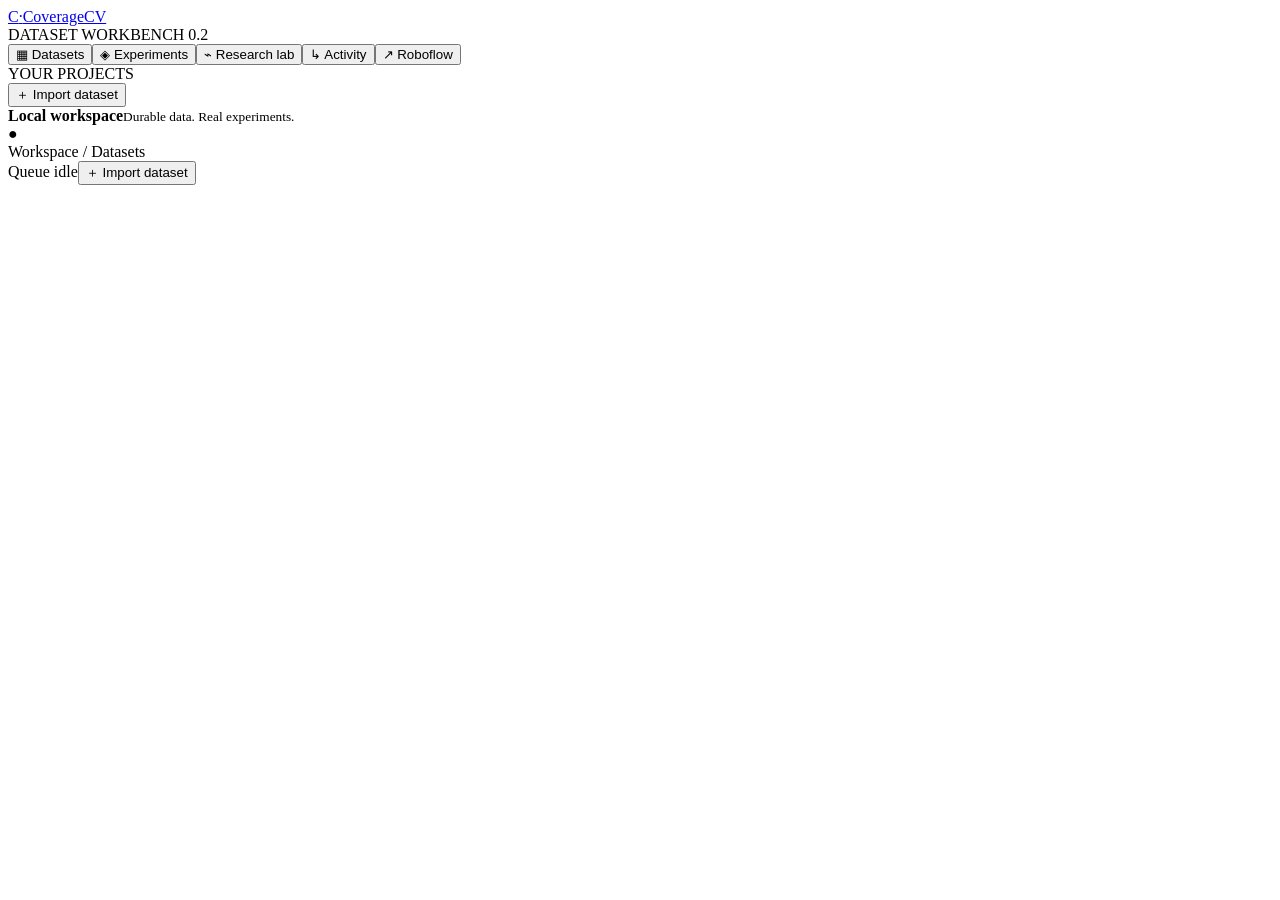
==== src/coveragecv/workbench/static/index.html @ a0131e2e "Build durable coverage workbench and controlled multi-seed experiments" ====
<!doctype html>
<html lang="en"><head><meta charset="utf-8"><meta name="viewport" content="width=device-width, initial-scale=1">
<title>CoverageCV · Dataset workbench</title><link rel="stylesheet" href="/static/style.css"></head>
<body>
<aside class="sidebar"><a class="logo" href="/"><span class="logo-mark">C<span>·</span></span>CoverageCV</a><div class="workspace-label">DATASET WORKBENCH <span>0.2</span></div>
<nav id="navigation"><button data-page="datasets" class="selected"><span>▦</span> Datasets</button><button data-page="experiments"><span>◈</span> Experiments <i id="running-count"></i></button><button data-page="research"><span>⌁</span> Research lab</button><button data-page="activity"><span>↳</span> Activity</button><button data-page="platform"><span>↗</span> Roboflow</button></nav>
<div class="sidebar-divider"></div><div class="section-label">YOUR PROJECTS</div><div id="project-list"></div><button class="add-project" id="sidebar-import">＋ Import dataset</button>
<div class="sidebar-bottom"><span class="status-dot"></span><div><b>Local workspace</b><small>Durable data. Real experiments.</small></div><span id="connection" title="Connection status">●</span></div></aside>
<main><header class="topbar"><div id="breadcrumb">Workspace <span>/</span> Datasets</div><div class="topbar-actions"><span class="subtle" id="queue-label">Queue idle</span><button class="button small" id="import-button">＋ Import dataset</button></div></header>
<div id="toast" role="status"></div><div id="content"></div></main>
<dialog id="import-dialog"><form id="import-form"><div class="dialog-heading"><div><div class="eyebrow">BRING YOUR OWN DATA</div><h2>Import a dataset</h2></div><button class="icon-button close-dialog" type="button" aria-label="Close">×</button></div><p class="muted">Package your COCO files, images and a <code>coverage.json</code> policy in one ZIP. Compilation checks the data before training can start.</p><label>Project name<input id="import-name" required maxlength="100" placeholder="Warehouse · combined sources"></label><label class="dropzone">Choose a dataset ZIP<input id="import-file" type="file" accept=".zip"><small>Up to 100 MB compressed · 500 MB unpacked</small></label><details><summary>Or import an existing local spec</summary><label>Absolute path to coverage spec<input id="import-path" placeholder="/path/to/coverage.json"></label></details><p class="muted small-text">No dataset ready? Load the prepared chess project and explore real annotations.</p><div class="dialog-actions"><button class="button" type="button" id="load-demo">Load chess example</button><button class="button primary" type="submit">Import & compile →</button></div><p id="import-error" class="error-text"></p></form></dialog>
<dialog id="train-dialog"><form id="train-form"><div class="dialog-heading"><div><div class="eyebrow">CONTROLLED COMPARISON</div><h2>Run an experiment</h2></div><button class="icon-button close-dialog" type="button" aria-label="Close">×</button></div><p class="muted">Compare supervision policies from one initialization, with the same images and update budget. Results use complete validation labels.</p><div class="form-grid"><label>Updates per run<input id="train-steps" type="number" value="100" min="1" max="5000" required></label><label>Random seed<input id="train-seed" type="number" value="20260917" min="0" required></label><label>Batch size<select id="train-batch"><option>2</option><option>4</option></select></label><label>Time limit per run<select id="train-timeout"><option value="1800">30 minutes</option><option value="3600">60 minutes</option><option value="7200">120 minutes</option></select></label></div><label>Execution device<select id="train-device"><option value="cpu">Local CPU</option><option value="mps">Local Apple GPU · MPS</option></select></label><p id="train-device-help" class="muted small-text"></p><label>Training recipe<select id="train-recipe"><option value="pilot">RF-DETR Nano · 384px · controlled pilot</option><option value="augmented_fresh">RF-DETR Nano · 512px · augmentation + cosine schedule</option><option value="large_fresh">RF-DETR Large · 704px · augmentation + EMA</option></select></label><div class="arm-options"><label><input type="checkbox" name="arm" value="naive" checked><span><b>Naive merge</b><small>Ordinary loss on the partial annotations</small></span></label><label><input type="checkbox" name="arm" value="aware" checked><span><b>Coverage-aware</b><small>Unknown classes cannot invent negative evidence</small></span></label><label id="reference-option"><input type="checkbox" name="arm" value="complete_reference"><span><b>Complete reference</b><small>Same images with all available reference labels</small></span></label></div><div class="callout neutral">This queue uses the selected device on your local machine. Jobs survive a workbench restart, and you can cancel them. No cloud workloads are launched.</div><div class="dialog-actions"><button class="button primary" type="submit">Queue experiment →</button></div><p id="train-error" class="error-text"></p></form></dialog>
<dialog id="sample-dialog" class="sample-dialog"><div class="dialog-heading"><div><div class="eyebrow" id="sample-kicker"></div><h2 id="sample-title"></h2></div><button class="icon-button close-dialog" aria-label="Close">×</button></div><div class="sample-layout"><div><div class="segmented" id="sample-modes"><button data-mode="observed" class="selected">Observed labels</button><button data-mode="reference">Complete reference</button></div><canvas id="sample-canvas" width="640" height="640"></canvas><div id="sample-label-count" class="muted small-text"></div></div><div><h3>Annotation coverage</h3><div id="sample-states"></div><div class="callout" id="sample-explanation"></div><details><summary>Source evidence & identity</summary><div id="sample-provenance" class="provenance"></div></details></div></div></dialog>
<script type="module" src="/static/app.js"></script></body></html>
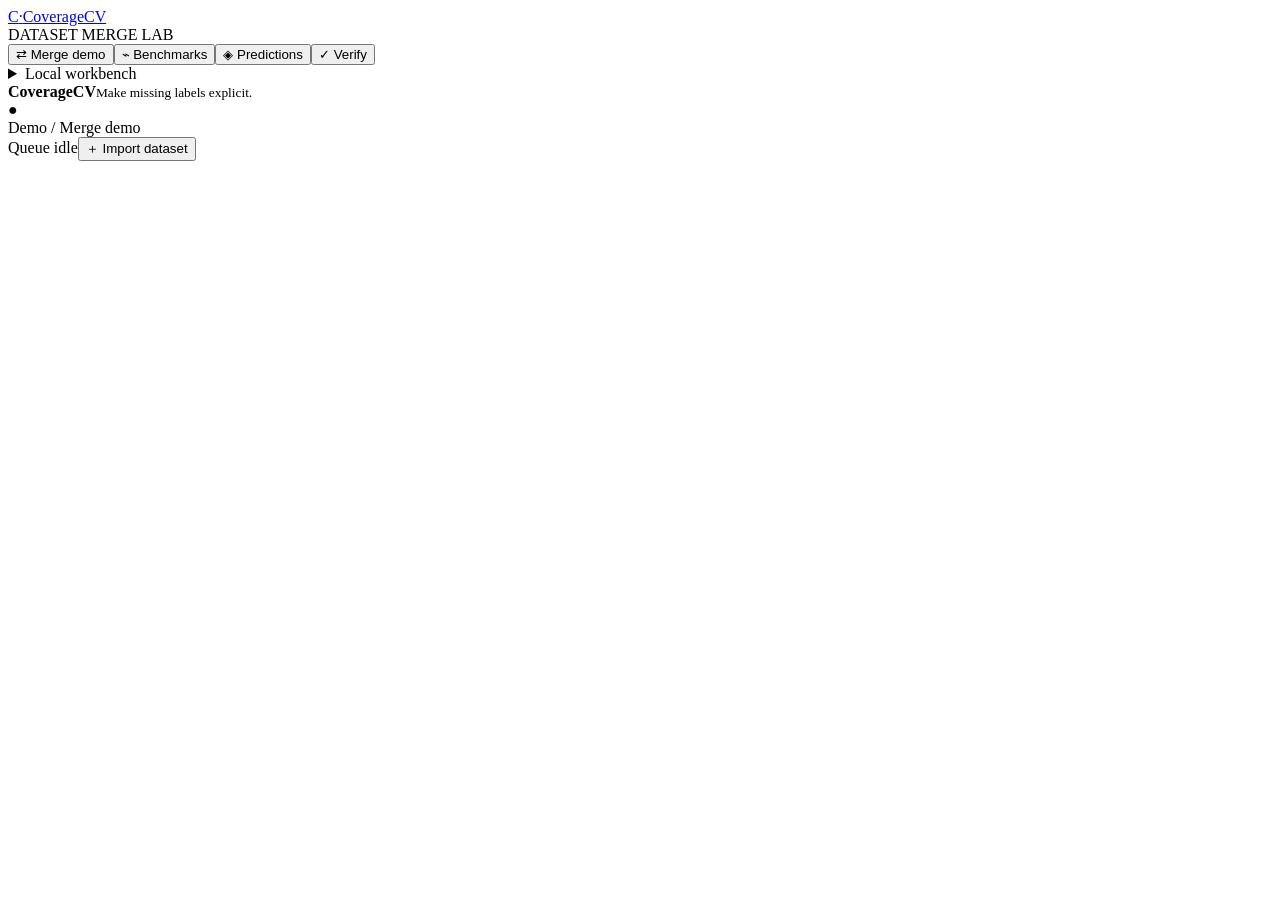
==== commit ee14c6d4: "Let visitors recompute the published scores in their own browser Every score on the site was a store" ====
--- a/src/coveragecv/workbench/static/index.html
+++ b/src/coveragecv/workbench/static/index.html
@@ -1,14 +1,15 @@
 <!doctype html>
 <html lang="en"><head><meta charset="utf-8"><meta name="viewport" content="width=device-width, initial-scale=1">
-<title>CoverageCV · Dataset workbench</title><link rel="stylesheet" href="/static/style.css"></head>
+<title>CoverageCV · Merge with context</title><link rel="stylesheet" href="/static/style.css"><link rel="stylesheet" href="/static/merge-story.css"><link rel="stylesheet" href="/static/verify.css"></head>
 <body>
-<aside class="sidebar"><a class="logo" href="/"><span class="logo-mark">C<span>·</span></span>CoverageCV</a><div class="workspace-label">DATASET WORKBENCH <span>0.2</span></div>
-<nav id="navigation"><button data-page="datasets" class="selected"><span>▦</span> Datasets</button><button data-page="experiments"><span>◈</span> Experiments <i id="running-count"></i></button><button data-page="research"><span>⌁</span> Research lab</button><button data-page="activity"><span>↳</span> Activity</button><button data-page="platform"><span>↗</span> Roboflow</button></nav>
-<div class="sidebar-divider"></div><div class="section-label">YOUR PROJECTS</div><div id="project-list"></div><button class="add-project" id="sidebar-import">＋ Import dataset</button>
-<div class="sidebar-bottom"><span class="status-dot"></span><div><b>Local workspace</b><small>Durable data. Real experiments.</small></div><span id="connection" title="Connection status">●</span></div></aside>
-<main><header class="topbar"><div id="breadcrumb">Workspace <span>/</span> Datasets</div><div class="topbar-actions"><span class="subtle" id="queue-label">Queue idle</span><button class="button small" id="import-button">＋ Import dataset</button></div></header>
+<aside class="sidebar"><a class="logo" href="/"><span class="logo-mark">C<span>·</span></span>CoverageCV</a><div class="workspace-label">DATASET MERGE LAB</div>
+<nav id="navigation"><button data-page="merge" class="selected"><span>⇄</span> Merge demo</button><button data-page="research"><span>⌁</span> Benchmarks</button><button data-page="experiments"><span>◈</span> Predictions <i id="running-count"></i></button><button data-page="verify"><span>✓</span> Verify</button></nav>
+<details class="workbench-nav"><summary>Local workbench</summary><nav><button data-page="datasets"><span>▦</span> Datasets & policies</button><button data-page="activity"><span>↳</span> Job history</button><button data-page="platform"><span>↗</span> Roboflow integration</button></nav><div class="sidebar-divider"></div><div class="section-label">YOUR PROJECTS</div><div id="project-list"></div><button class="add-project" id="sidebar-import">＋ Import dataset</button></details>
+<div class="sidebar-bottom"><span class="status-dot"></span><div><b>CoverageCV</b><small>Make missing labels explicit.</small></div><span id="connection" title="Connection status">●</span></div></aside>
+<main><header class="topbar"><div id="breadcrumb">Demo <span>/</span> Merge demo</div><div class="topbar-actions"><span class="subtle" id="queue-label">Queue idle</span><button class="button small" id="import-button">＋ Import dataset</button></div></header>
 <div id="toast" role="status"></div><div id="content"></div></main>
 <dialog id="import-dialog"><form id="import-form"><div class="dialog-heading"><div><div class="eyebrow">BRING YOUR OWN DATA</div><h2>Import a dataset</h2></div><button class="icon-button close-dialog" type="button" aria-label="Close">×</button></div><p class="muted">Package your COCO files, images and a <code>coverage.json</code> policy in one ZIP. Compilation checks the data before training can start.</p><label>Project name<input id="import-name" required maxlength="100" placeholder="Warehouse · combined sources"></label><label class="dropzone">Choose a dataset ZIP<input id="import-file" type="file" accept=".zip"><small>Up to 100 MB compressed · 500 MB unpacked</small></label><details><summary>Or import an existing local spec</summary><label>Absolute path to coverage spec<input id="import-path" placeholder="/path/to/coverage.json"></label></details><p class="muted small-text">No dataset ready? Load the prepared chess project and explore real annotations.</p><div class="dialog-actions"><button class="button" type="button" id="load-demo">Load chess example</button><button class="button primary" type="submit">Import & compile →</button></div><p id="import-error" class="error-text"></p></form></dialog>
-<dialog id="train-dialog"><form id="train-form"><div class="dialog-heading"><div><div class="eyebrow">CONTROLLED COMPARISON</div><h2>Run an experiment</h2></div><button class="icon-button close-dialog" type="button" aria-label="Close">×</button></div><p class="muted">Compare supervision policies from one initialization, with the same images and update budget. Results use complete validation labels.</p><div class="form-grid"><label>Updates per run<input id="train-steps" type="number" value="100" min="1" max="5000" required></label><label>Random seed<input id="train-seed" type="number" value="20260917" min="0" required></label><label>Batch size<select id="train-batch"><option>2</option><option>4</option></select></label><label>Time limit per run<select id="train-timeout"><option value="1800">30 minutes</option><option value="3600">60 minutes</option><option value="7200">120 minutes</option></select></label></div><label>Execution device<select id="train-device"><option value="cpu">Local CPU</option><option value="mps">Local Apple GPU · MPS</option></select></label><p id="train-device-help" class="muted small-text"></p><label>Training recipe<select id="train-recipe"><option value="pilot">RF-DETR Nano · 384px · controlled pilot</option><option value="augmented_fresh">RF-DETR Nano · 512px · augmentation + cosine schedule</option><option value="large_fresh">RF-DETR Large · 704px · augmentation + EMA</option></select></label><div class="arm-options"><label><input type="checkbox" name="arm" value="naive" checked><span><b>Naive merge</b><small>Ordinary loss on the partial annotations</small></span></label><label><input type="checkbox" name="arm" value="aware" checked><span><b>Coverage-aware</b><small>Unknown classes cannot invent negative evidence</small></span></label><label id="reference-option"><input type="checkbox" name="arm" value="complete_reference"><span><b>Complete reference</b><small>Same images with all available reference labels</small></span></label></div><div class="callout neutral">This queue uses the selected device on your local machine. Jobs survive a workbench restart, and you can cancel them. No cloud workloads are launched.</div><div class="dialog-actions"><button class="button primary" type="submit">Queue experiment →</button></div><p id="train-error" class="error-text"></p></form></dialog>
+<dialog id="train-dialog"><form id="train-form"><div class="dialog-heading"><div><div class="eyebrow">CONTROLLED COMPARISON</div><h2>Run an experiment</h2></div><button class="icon-button close-dialog" type="button" aria-label="Close">×</button></div><p class="muted">Compare supervision policies from one initialization, with the same images and update budget. Results use complete validation labels.</p><div class="form-grid"><label>Updates per run<input id="train-steps" type="number" value="100" min="1" max="5000" required></label><label>Random seed<input id="train-seed" type="number" value="20260917" min="0" required></label><label>Batch size<select id="train-batch"><option>2</option><option>4</option></select></label><label>Time limit per run<select id="train-timeout"><option value="1800">30 minutes</option><option value="3600">60 minutes</option><option value="7200">120 minutes</option></select></label></div><label>Execution device<select id="train-device"><option value="cpu">Local CPU</option><option value="mps">Local Apple GPU · MPS</option></select></label><p id="train-device-help" class="muted small-text"></p><label>Training recipe<select id="train-recipe"><option value="pilot">RF-DETR Nano · 384px · controlled pilot</option><option value="augmented_fresh">RF-DETR Nano · 512px · augmentation + cosine schedule</option><option value="large_fresh">RF-DETR Large · 704px · augmentation + EMA</option></select></label><div class="arm-options"><label><input type="checkbox" name="arm" value="naive" checked><span><b>Ordinary training · control</b><small>Standard loss on the incomplete annotations</small></span></label><label><input type="checkbox" name="arm" value="aware" checked><span><b>CoverageCV · our method</b><small>Missing labels are not assumed to be background</small></span></label><label id="reference-option"><input type="checkbox" name="arm" value="complete_reference"><span><b>Fully labeled reference</b><small>Same model with all labels; not a frontier model</small></span></label></div><div class="callout neutral">This queue uses the selected device on your local machine. Jobs survive a workbench restart, and you can cancel them. No cloud workloads are launched.</div><div class="dialog-actions"><button class="button primary" type="submit">Queue experiment →</button></div><p id="train-error" class="error-text"></p></form></dialog>
 <dialog id="sample-dialog" class="sample-dialog"><div class="dialog-heading"><div><div class="eyebrow" id="sample-kicker"></div><h2 id="sample-title"></h2></div><button class="icon-button close-dialog" aria-label="Close">×</button></div><div class="sample-layout"><div><div class="segmented" id="sample-modes"><button data-mode="observed" class="selected">Observed labels</button><button data-mode="reference">Complete reference</button></div><canvas id="sample-canvas" width="640" height="640"></canvas><div id="sample-label-count" class="muted small-text"></div></div><div><h3>Annotation coverage</h3><div id="sample-states"></div><div class="callout" id="sample-explanation"></div><details><summary>Source evidence & identity</summary><div id="sample-provenance" class="provenance"></div></details></div></div></dialog>
+<dialog id="video-dialog" class="video-dialog"><div class="dialog-heading"><h2>CoverageCV walkthrough</h2><button class="icon-button close-dialog" aria-label="Close">×</button></div><video controls playsinline preload="none" aria-label="Silent walkthrough with captions"><source src="/media/walkthrough.mp4" type="video/mp4"><track kind="captions" src="/media/walkthrough.vtt" srclang="en" label="English" default></video><p class="muted">Recorded interface · captions on · no audio</p></dialog>
 <script type="module" src="/static/app.js"></script></body></html>
